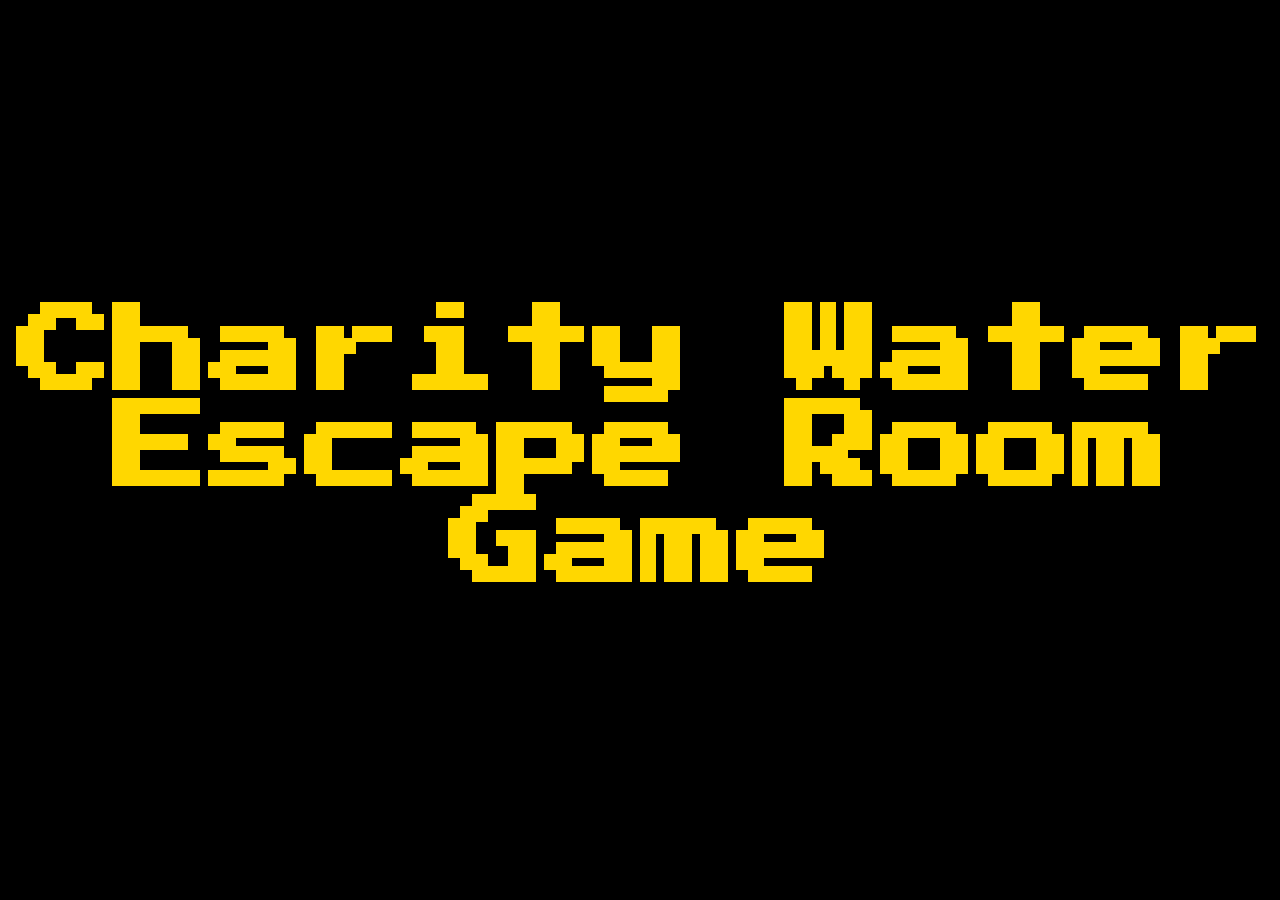
==== difficultyScreen.html @ 65ff7fd0 "Added timer and difficulty levels" ====
<!DOCTYPE html>
<html lang="en">
<head>
    <meta charset="UTF-8">
    <meta name="viewport" content="width=device-width, initial-scale=1.0">
    <title>Charity Water Escape Room Game</title>
    <link rel="stylesheet" href="styles.css">
    <link href="https://fonts.googleapis.com/css2?family=Press+Start+2P&display=swap" rel="stylesheet">
</head>
<body>
  <div id="startScreen">
    <div id="intro">
      <h1>Charity Water Escape Room Game</h1>
    </div>

    <h1>Select Difficulty</h1>

    <button onclick="startGame('easy')">Easy</button>
    <button onclick="startGame('medium')">Medium</button>
    <button onclick="startGame('hard')">Hard</button>
  </div>

  <script>
    function startGame(level) {
        localStorage.setItem("difficulty", level);

        if (level === "hard") {
            localStorage.setItem("startTime", Date.now());
        }

        window.location.href = "room1.html";
    }

    window.onload = function() {
      setTimeout(() => {
          document.getElementById("intro").classList.add("fade");
      }, 1500);
    };

    localStorage.removeItem("startTime");
  </script>
</body>
</html>
---- styles.css ----
/* Charity: water Brand Colors

Primary Colors:
- Yellow:     #FFC907
- Blue:       #2E9DF7

Secondary Colors:
- Light Blue: #8BD1CB
- Green:      #4FCB53
- Orange:     #FF902A
- Red:        #F5402C
- Dark Green: #159A48
- Pink:       #F16061

*/

body{
    font-family: 'Press Start 2P', monospace;
    color: white;
    text-align: center;
    margin: 0;
    padding: 0;
    background-color: #f4f4f4;
}

#intro {
  position: fixed;
  top: 0;
  left: 0;
  width: 100%;
  height: 100%;
  background: black;
  color: #ffd700;
  font-family: 'Press Start 2P', monospace;

  display: flex;
  justify-content: center;
  align-items: center;

  font-size: 48px;
  z-index: 9999;

  transition: opacity 3s ease;
}

#intro.fade {
  opacity: 0;
  pointer-events: none;
}

#intro h1 {
  opacity: 0;
  animation: titleFade 3s forwards;
}

@keyframes titleFade {
  from { opacity: 0; }
  to { opacity: 1; }
}

.room {
  position: fixed;
  top: 0;
  left: 0;
  width: 100%;
  height: 100%;
  object-fit: cover;
  z-index: -1;
}

#room{ 
  position: relative; 
  width: 800px; 
  margin: auto; 
} 

#inventoryBtn {
  position: fixed;
  top: 20px;
  right: 20px;

  background: #8b5a2b;
  border: 4px solid #d4af37;

  color: #ffd700;

  padding: 10px;

  box-shadow: 4px 4px 0px #2b1a0c;

  cursor: pointer;
}

#inventory {
  font-family: 'Press Start 2P', monospace;

  position: fixed;
  right: 20px;
  top: 80px;

  width: 260px;

  background-color: #4b2e14;
  color: #ffd700;

  border: 4px solid #d4af37;

  padding: 20px;

  box-shadow: 6px 6px 0px #2b1a0c;

  display: none;
}

#inventoryList {
  margin: 0;

  padding: 0;

  list-style: none;
}

#inventoryList li {
  margin: 12px 0;
  padding: 8px;

  background: #8b5a2b;
  border: 3px solid #d4af37;

  box-shadow: 3px 3px 0px #2b1a0c;

  list-style: none;

  font-family: 'Press Start 2P', monospace;

  font-size: 14px;
}

#pillow {
  position: absolute;
  top: 56%;
  left: 23%;
  width: 9.8%;
  height: 13%;
  cursor: default;
  box-shadow: none;
  border-color: transparent;
  background-color: transparent;
}

#painting {
  position: absolute;
  top: 17.5%;
  left: 68.2%;
  width: 9.2%;
  height: 21%;
  cursor: default;
  box-shadow: none;
  border-color: transparent;
  background-color: transparent;
}

#lock {
  position: absolute;
  top: 45%;
  left: 89.8%;
  width: 7.5%;
  height: 22%;
  cursor: default;
  box-shadow: none;
  border-color: transparent;
  background-color: transparent;
}

.hidden {
  display: none;
}

.popup {
  font-size: 12px;

  background-color: #4b2e14; /* dark brown */
  color: #ffd700; /* gold text */

  border: 4px solid #d4af37; /* metallic gold */

  padding: 20px;
  width: 300px;

  position: fixed;
  top: 50%;
  left: 50%;
  transform: translate(-50%, -50%);

  box-shadow: 6px 6px 0px #2b1a0c;

  text-align: center;
}

input[type="text"] {
  width: 80%;
  padding: 8px;
  margin: 10px 0;

  background-color: #8b5a2b; /* lighter brown */
  color: #ffd700; /* gold text */

  border: 3px solid #d4af37; /* metallic gold */

  box-shadow: 3px 3px 0px #2b1a0c;

  font-family: 'Press Start 2P', monospace;
}

button {
  background-color: #8b5a2b; /* lighter brown */
  color: #ffd700;

  border: 4px solid #d4af37;

  padding: 10px 14px;
  margin: 10px;

  box-shadow: 4px 4px 0px #2b1a0c;

  cursor: pointer;

  font-family: 'Press Start 2P', monospace;
}

.trans {
  transform: translate(4px, 4px);
  box-shadow: none;
}

#back {
  position: absolute;
  top: 54%;
  left: 12.8%;
  width: 1.6%;
  height: 8.2%;
  cursor: default;
  box-shadow: none;
  border-color: transparent;
  background-color: transparent;
}

#windowlock {
  position: absolute;
  top: 34%;
  left: 59.3%;
  width: 4%;
  height: 9%;
  cursor: default;
  box-shadow: none;
  border-color: transparent;
  background-color: transparent;
}

#jerrycan {
  position: absolute;
  top: 77%;
  left: 67%;
  width: 7.2%;
  height: 17.4%;
  cursor: default;
  box-shadow: none;
  border-color: transparent;
  background-color: transparent;
}

#timer {
  position: fixed;

  top: 40px;

  left: 20px;

  color: #ffd700;

  padding: 10px;
}

#startScreen {
  position: fixed;
  top: 0;
  left: 0;
  width: 100%;
  height: 100%;
  background: black;
  color: #ffd700;
  font-family: 'Press Start 2P', monospace;

  display: flex;
  flex-direction: column;
  justify-content: center;
  align-items: center;

  font-size: 30px;
  z-index: 9999;

  transition: opacity 3s ease;
}
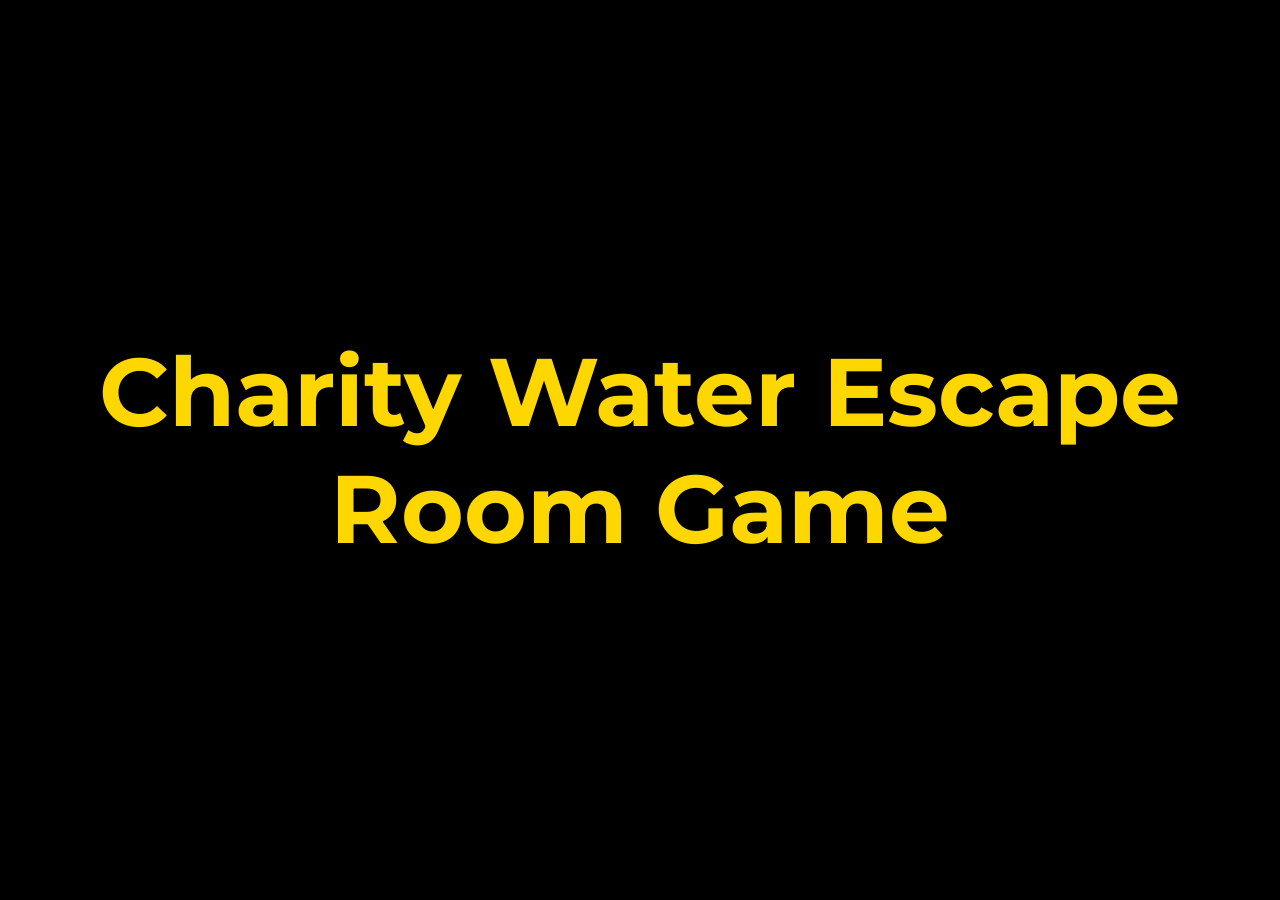
==== commit 330b1ec3: "Changed font to match company" ====
--- a/difficultyScreen.html
+++ b/difficultyScreen.html
@@ -6,38 +6,55 @@
     <title>Charity Water Escape Room Game</title>
     <link rel="stylesheet" href="styles.css">
     <link href="https://fonts.googleapis.com/css2?family=Press+Start+2P&display=swap" rel="stylesheet">
+    <link href="https://fonts.googleapis.com/css2?family=Montserrat:wght@400;700&display=swap" rel="stylesheet">
 </head>
 <body>
-  <div id="startScreen">
-    <div id="intro">
-      <h1>Charity Water Escape Room Game</h1>
+  <main>
+    <div id="startScreen">
+      <div id="intro">
+        <h1>Charity Water Escape Room Game</h1>
+      </div>
+
+      <h1>Select Difficulty</h1>
+
+      <button onclick="startGame('easy')">Easy</button>
+      <button onclick="startGame('medium')">Medium</button>
+      <button onclick="startGame('hard')">Hard</button>
     </div>
 
-    <h1>Select Difficulty</h1>
+    <script>
+      function startGame(level) {
+          localStorage.setItem("difficulty", level);
 
-    <button onclick="startGame('easy')">Easy</button>
-    <button onclick="startGame('medium')">Medium</button>
-    <button onclick="startGame('hard')">Hard</button>
-  </div>
+          if (level === "hard") {
+              localStorage.setItem("startTime", Date.now());
+          }
 
-  <script>
-    function startGame(level) {
-        localStorage.setItem("difficulty", level);
+          window.location.href = "room1.html";
+      }
 
-        if (level === "hard") {
-            localStorage.setItem("startTime", Date.now());
-        }
+      window.onload = function() {
+        setTimeout(() => {
+            document.getElementById("intro").classList.add("fade");
+        }, 1500);
+      };
 
-        window.location.href = "room1.html";
-    }
+      localStorage.removeItem("startTime");
+    </script>
+  </main>
+  
+  <footer id="charityFooter">
+    <p>Learn more about the mission:</p>
 
-    window.onload = function() {
-      setTimeout(() => {
-          document.getElementById("intro").classList.add("fade");
-      }, 1500);
-    };
+    <a href="https://www.charitywater.org" target="_blank">
+      Visit charity: water
+    </a>
 
-    localStorage.removeItem("startTime");
-  </script>
+    <span> | </span>
+
+    <a href="https://www.charitywater.org/donate" target="_blank">
+      Donate to help bring clean water
+    </a>
+  </footer>
 </body>
 </html>
--- a/styles.css
+++ b/styles.css
@@ -15,7 +15,7 @@
 */
 
 body{
-    font-family: 'Press Start 2P', monospace;
+    font-family: 'Montserrat', Arial, sans-serif;
     color: white;
     text-align: center;
     margin: 0;
@@ -31,8 +31,7 @@
   height: 100%;
   background: black;
   color: #ffd700;
-  font-family: 'Press Start 2P', monospace;
-
+  font-family: 'Montserrat', Arial, sans-serif;
   display: flex;
   justify-content: center;
   align-items: center;
@@ -59,23 +58,52 @@
 }
 
 .room {
-  position: fixed;
-  top: 0;
-  left: 0;
+  position: relative;
+  width: fit-content;
+  margin: auto;
+  text-align: center;
+}
+
+.room img {
+  display: block;
+
+  min-width: 100vw;
+  min-height: 100vh;
+
+  width: auto;
+  height: auto;
+}
+
+.room h2, .room .firstClue {
+  position: absolute;
   width: 100%;
-  height: 100%;
-  object-fit: cover;
-  z-index: -1;
-}
-
-#room{ 
-  position: relative; 
-  width: 800px; 
-  margin: auto; 
-} 
+  text-align: center;
+  color: white;
+  z-index: 2;
+}
+
+.room h2 {
+  top: 5%;
+}
+
+.room .firstClue:nth-of-type(1) {
+  top: 12%;
+}
+
+.room .firstClue:nth-of-type(2) {
+  top: 17%;
+}
+
+.object {
+  position: absolute;
+  cursor: default;
+  box-shadow: none;
+  border: none;
+  background-color: transparent;
+}
 
 #inventoryBtn {
-  position: fixed;
+  position: absolute;
   top: 20px;
   right: 20px;
 
@@ -92,7 +120,7 @@
 }
 
 #inventory {
-  font-family: 'Press Start 2P', monospace;
+  font-family: 'Montserrat', Arial, sans-serif;
 
   position: fixed;
   right: 20px;
@@ -131,45 +159,30 @@
 
   list-style: none;
 
-  font-family: 'Press Start 2P', monospace;
+  font-family: 'Montserrat', Arial, sans-serif;
 
   font-size: 14px;
 }
 
 #pillow {
-  position: absolute;
   top: 56%;
   left: 23%;
   width: 9.8%;
   height: 13%;
-  cursor: default;
-  box-shadow: none;
-  border-color: transparent;
-  background-color: transparent;
 }
 
 #painting {
-  position: absolute;
   top: 17.5%;
   left: 68.2%;
   width: 9.2%;
   height: 21%;
-  cursor: default;
-  box-shadow: none;
-  border-color: transparent;
-  background-color: transparent;
 }
 
 #lock {
-  position: absolute;
   top: 45%;
   left: 89.8%;
   width: 7.5%;
   height: 22%;
-  cursor: default;
-  box-shadow: none;
-  border-color: transparent;
-  background-color: transparent;
 }
 
 .hidden {
@@ -209,7 +222,7 @@
 
   box-shadow: 3px 3px 0px #2b1a0c;
 
-  font-family: 'Press Start 2P', monospace;
+  font-family: 'Montserrat', Arial, sans-serif;
 }
 
 button {
@@ -225,7 +238,7 @@
 
   cursor: pointer;
 
-  font-family: 'Press Start 2P', monospace;
+  font-family: 'Montserrat', Arial, sans-serif;
 }
 
 .trans {
@@ -234,43 +247,28 @@
 }
 
 #back {
-  position: absolute;
   top: 54%;
   left: 12.8%;
   width: 1.6%;
   height: 8.2%;
-  cursor: default;
-  box-shadow: none;
-  border-color: transparent;
-  background-color: transparent;
 }
 
 #windowlock {
-  position: absolute;
   top: 34%;
   left: 59.3%;
   width: 4%;
   height: 9%;
-  cursor: default;
-  box-shadow: none;
-  border-color: transparent;
-  background-color: transparent;
 }
 
 #jerrycan {
-  position: absolute;
   top: 77%;
   left: 67%;
   width: 7.2%;
   height: 17.4%;
-  cursor: default;
-  box-shadow: none;
-  border-color: transparent;
-  background-color: transparent;
 }
 
 #timer {
-  position: fixed;
+  position: absolute;
 
   top: 40px;
 
@@ -279,6 +277,8 @@
   color: #ffd700;
 
   padding: 10px;
+
+  z-index: 3;
 }
 
 #startScreen {
@@ -289,7 +289,7 @@
   height: 100%;
   background: black;
   color: #ffd700;
-  font-family: 'Press Start 2P', monospace;
+  font-family: 'Montserrat', Arial, sans-serif;
 
   display: flex;
   flex-direction: column;
@@ -300,4 +300,27 @@
   z-index: 9999;
 
   transition: opacity 3s ease;
+}
+
+#charityFooter {
+  margin-top: 40px;
+  padding: 15px;
+  text-align: center;
+  background: black;
+  color: #ffd700;
+  font-family: 'Montserrat', Arial, sans-serif;
+  font-size: 12px;
+  position: fixed;
+  bottom: 0;
+  width: 100%;
+  opacity: 0.8;
+}
+
+#charityFooter a {
+  color: #ffd700;
+  text-decoration: none;
+}
+
+#charityFooter a:hover {
+  text-decoration: underline;
 }
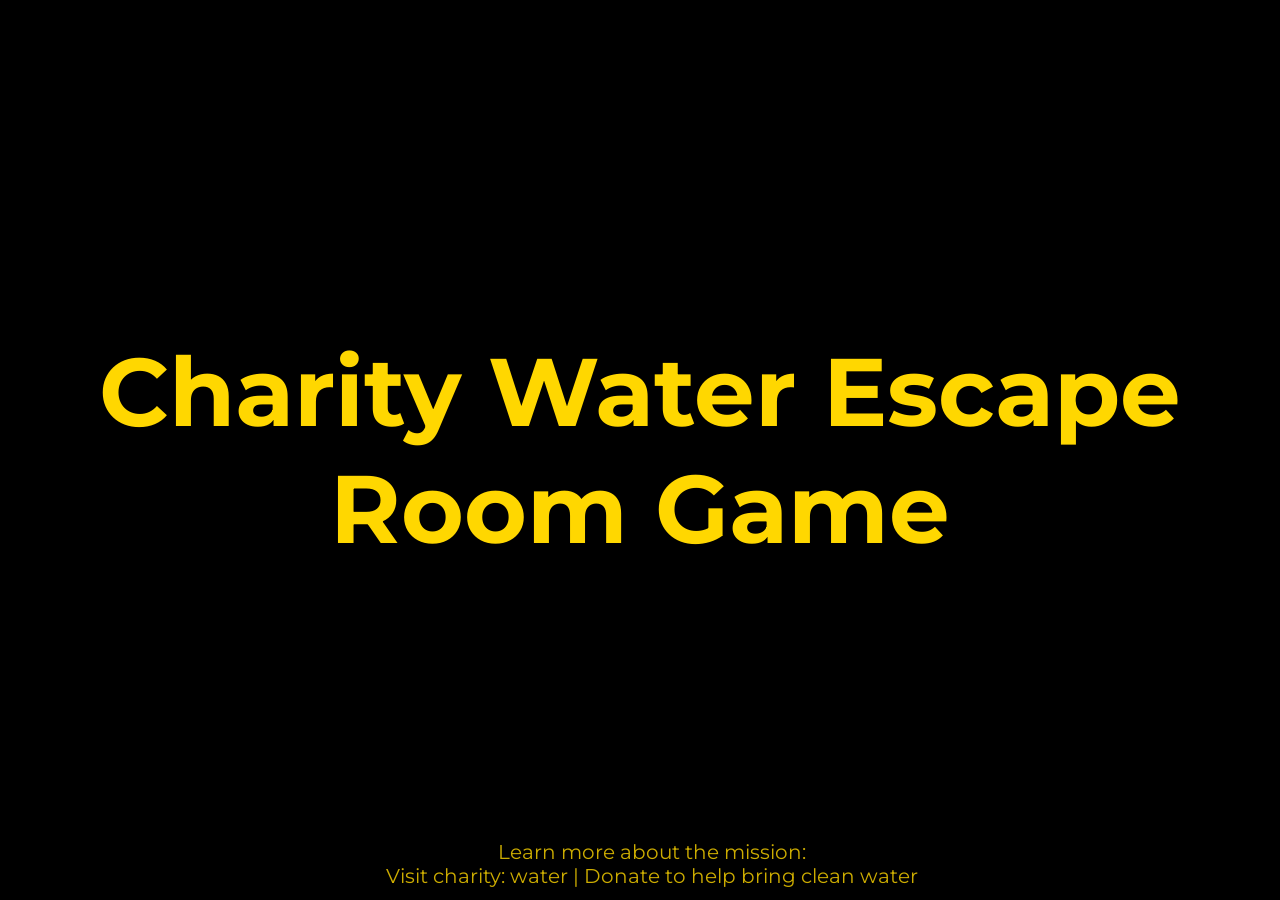
==== commit 2146f3d0: "Fixed footer" ====
--- a/difficultyScreen.html
+++ b/difficultyScreen.html
@@ -44,7 +44,7 @@
   </main>
   
   <footer id="charityFooter">
-    <p>Learn more about the mission:</p>
+    <span>Learn more about the mission:<br></span>
 
     <a href="https://www.charitywater.org" target="_blank">
       Visit charity: water
--- a/styles.css
+++ b/styles.css
@@ -74,7 +74,7 @@
   height: auto;
 }
 
-.room h2, .room .firstClue {
+.room .firstClue {
   position: absolute;
   width: 100%;
   text-align: center;
@@ -82,8 +82,13 @@
   z-index: 2;
 }
 
-.room h2 {
+#name {
   top: 5%;
+  position: absolute;
+  width: 100%;
+  text-align: center;
+  color: white;
+  z-index: 2;
 }
 
 .room .firstClue:nth-of-type(1) {
@@ -104,14 +109,19 @@
 
 #inventoryBtn {
   position: absolute;
+
   top: 20px;
+
   right: 20px;
 
   background: #8b5a2b;
+
   border: 4px solid #d4af37;
 
   color: #ffd700;
 
+  font-size: 20px;
+
   padding: 10px;
 
   box-shadow: 4px 4px 0px #2b1a0c;
@@ -122,13 +132,18 @@
 #inventory {
   font-family: 'Montserrat', Arial, sans-serif;
 
-  position: fixed;
+  font-size: 20px;
+
+  position: fixed;
+
   right: 20px;
+
   top: 80px;
 
   width: 260px;
 
   background-color: #4b2e14;
+  
   color: #ffd700;
 
   border: 4px solid #d4af37;
@@ -137,31 +152,45 @@
 
   box-shadow: 6px 6px 0px #2b1a0c;
 
+  box-sizing: border-box;
+
+  overflow: hidden;
+
   display: none;
+
+  text-align: center;
+
+  list-style: none;
+}
+
+#inventory h2 {
+  margin: 0;
+
+  padding: 0;
 }
 
 #inventoryList {
   margin: 0;
 
   padding: 0;
-
-  list-style: none;
 }
 
 #inventoryList li {
   margin: 12px 0;
+
   padding: 8px;
 
   background: #8b5a2b;
+
   border: 3px solid #d4af37;
 
   box-shadow: 3px 3px 0px #2b1a0c;
 
+  font-family: 'Montserrat', Arial, sans-serif;
+
+  font-size: 20px;
+
   list-style: none;
-
-  font-family: 'Montserrat', Arial, sans-serif;
-
-  font-size: 14px;
 }
 
 #pillow {
@@ -190,7 +219,7 @@
 }
 
 .popup {
-  font-size: 12px;
+  font-size: 15px;
 
   background-color: #4b2e14; /* dark brown */
   color: #ffd700; /* gold text */
@@ -239,6 +268,8 @@
   cursor: pointer;
 
   font-family: 'Montserrat', Arial, sans-serif;
+
+  font-size: 20px;
 }
 
 .trans {
@@ -270,6 +301,8 @@
 #timer {
   position: absolute;
 
+  font-size: 20px;
+
   top: 40px;
 
   left: 20px;
@@ -304,16 +337,17 @@
 
 #charityFooter {
   margin-top: 40px;
-  padding: 15px;
+  padding: 12px;
   text-align: center;
   background: black;
   color: #ffd700;
   font-family: 'Montserrat', Arial, sans-serif;
-  font-size: 12px;
+  font-size: 20px;
   position: fixed;
   bottom: 0;
   width: 100%;
   opacity: 0.8;
+  z-index: 99999;
 }
 
 #charityFooter a {
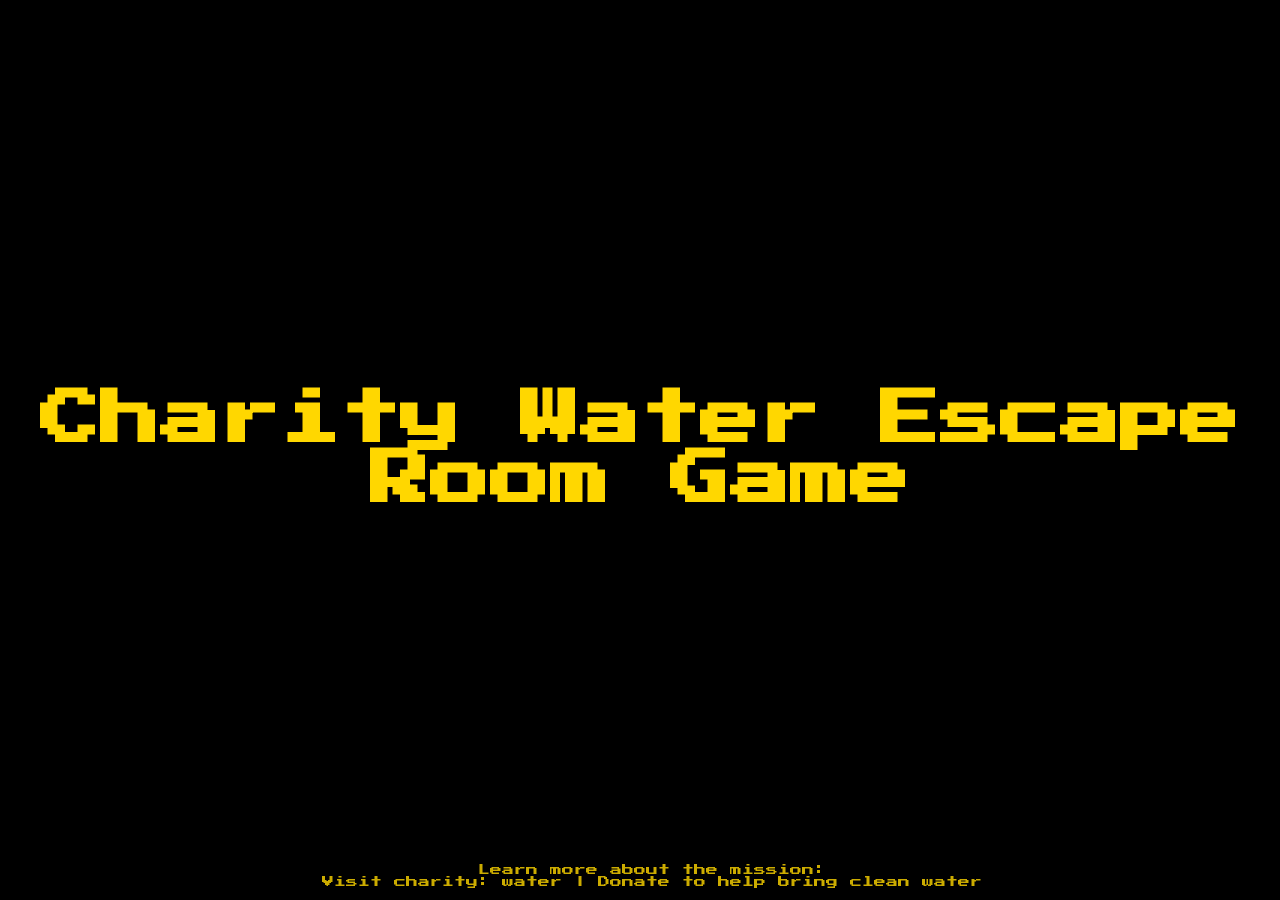
==== commit f238fce0: "Changed font size so it's more aligned and neat" ====
--- a/difficultyScreen.html
+++ b/difficultyScreen.html
@@ -15,7 +15,7 @@
         <h1>Charity Water Escape Room Game</h1>
       </div>
 
-      <h1>Select Difficulty</h1>
+      <h1 id = "difficultyTitle">Select Difficulty</h1>
 
       <button onclick="startGame('easy')">Easy</button>
       <button onclick="startGame('medium')">Medium</button>
--- a/styles.css
+++ b/styles.css
@@ -15,7 +15,7 @@
 */
 
 body{
-    font-family: 'Montserrat', Arial, sans-serif;
+    font-family: 'Press Start 2P', monospace;
     color: white;
     text-align: center;
     margin: 0;
@@ -31,12 +31,12 @@
   height: 100%;
   background: black;
   color: #ffd700;
-  font-family: 'Montserrat', Arial, sans-serif;
+  font-family: 'Press Start 2P', monospace;
   display: flex;
   justify-content: center;
   align-items: center;
 
-  font-size: 48px;
+  font-size: 30px;
   z-index: 9999;
 
   transition: opacity 3s ease;
@@ -55,6 +55,10 @@
 @keyframes titleFade {
   from { opacity: 0; }
   to { opacity: 1; }
+}
+
+#difficultyTitle {
+  font-size: 30px;
 }
 
 .room {
@@ -130,9 +134,9 @@
 }
 
 #inventory {
-  font-family: 'Montserrat', Arial, sans-serif;
-
-  font-size: 20px;
+  font-family: 'Press Start 2P', monospace;
+
+  font-size: 15px;
 
   position: fixed;
 
@@ -186,9 +190,9 @@
 
   box-shadow: 3px 3px 0px #2b1a0c;
 
-  font-family: 'Montserrat', Arial, sans-serif;
-
-  font-size: 20px;
+  font-family: 'Press Start 2P', monospace;
+
+  font-size: 12px;
 
   list-style: none;
 }
@@ -251,7 +255,7 @@
 
   box-shadow: 3px 3px 0px #2b1a0c;
 
-  font-family: 'Montserrat', Arial, sans-serif;
+  font-family: 'Press Start 2P', monospace;
 }
 
 button {
@@ -261,15 +265,16 @@
   border: 4px solid #d4af37;
 
   padding: 10px 14px;
+
   margin: 10px;
 
   box-shadow: 4px 4px 0px #2b1a0c;
 
   cursor: pointer;
 
-  font-family: 'Montserrat', Arial, sans-serif;
-
-  font-size: 20px;
+  font-family: 'Press Start 2P', monospace;
+
+  font-size: 15px;
 }
 
 .trans {
@@ -322,7 +327,7 @@
   height: 100%;
   background: black;
   color: #ffd700;
-  font-family: 'Montserrat', Arial, sans-serif;
+  font-family: 'Press Start 2P', monospace;
 
   display: flex;
   flex-direction: column;
@@ -341,13 +346,14 @@
   text-align: center;
   background: black;
   color: #ffd700;
-  font-family: 'Montserrat', Arial, sans-serif;
+  font-family: 'Press Start 2P', monospace;
   font-size: 20px;
   position: fixed;
   bottom: 0;
   width: 100%;
   opacity: 0.8;
   z-index: 99999;
+  font-size: 12px;
 }
 
 #charityFooter a {
